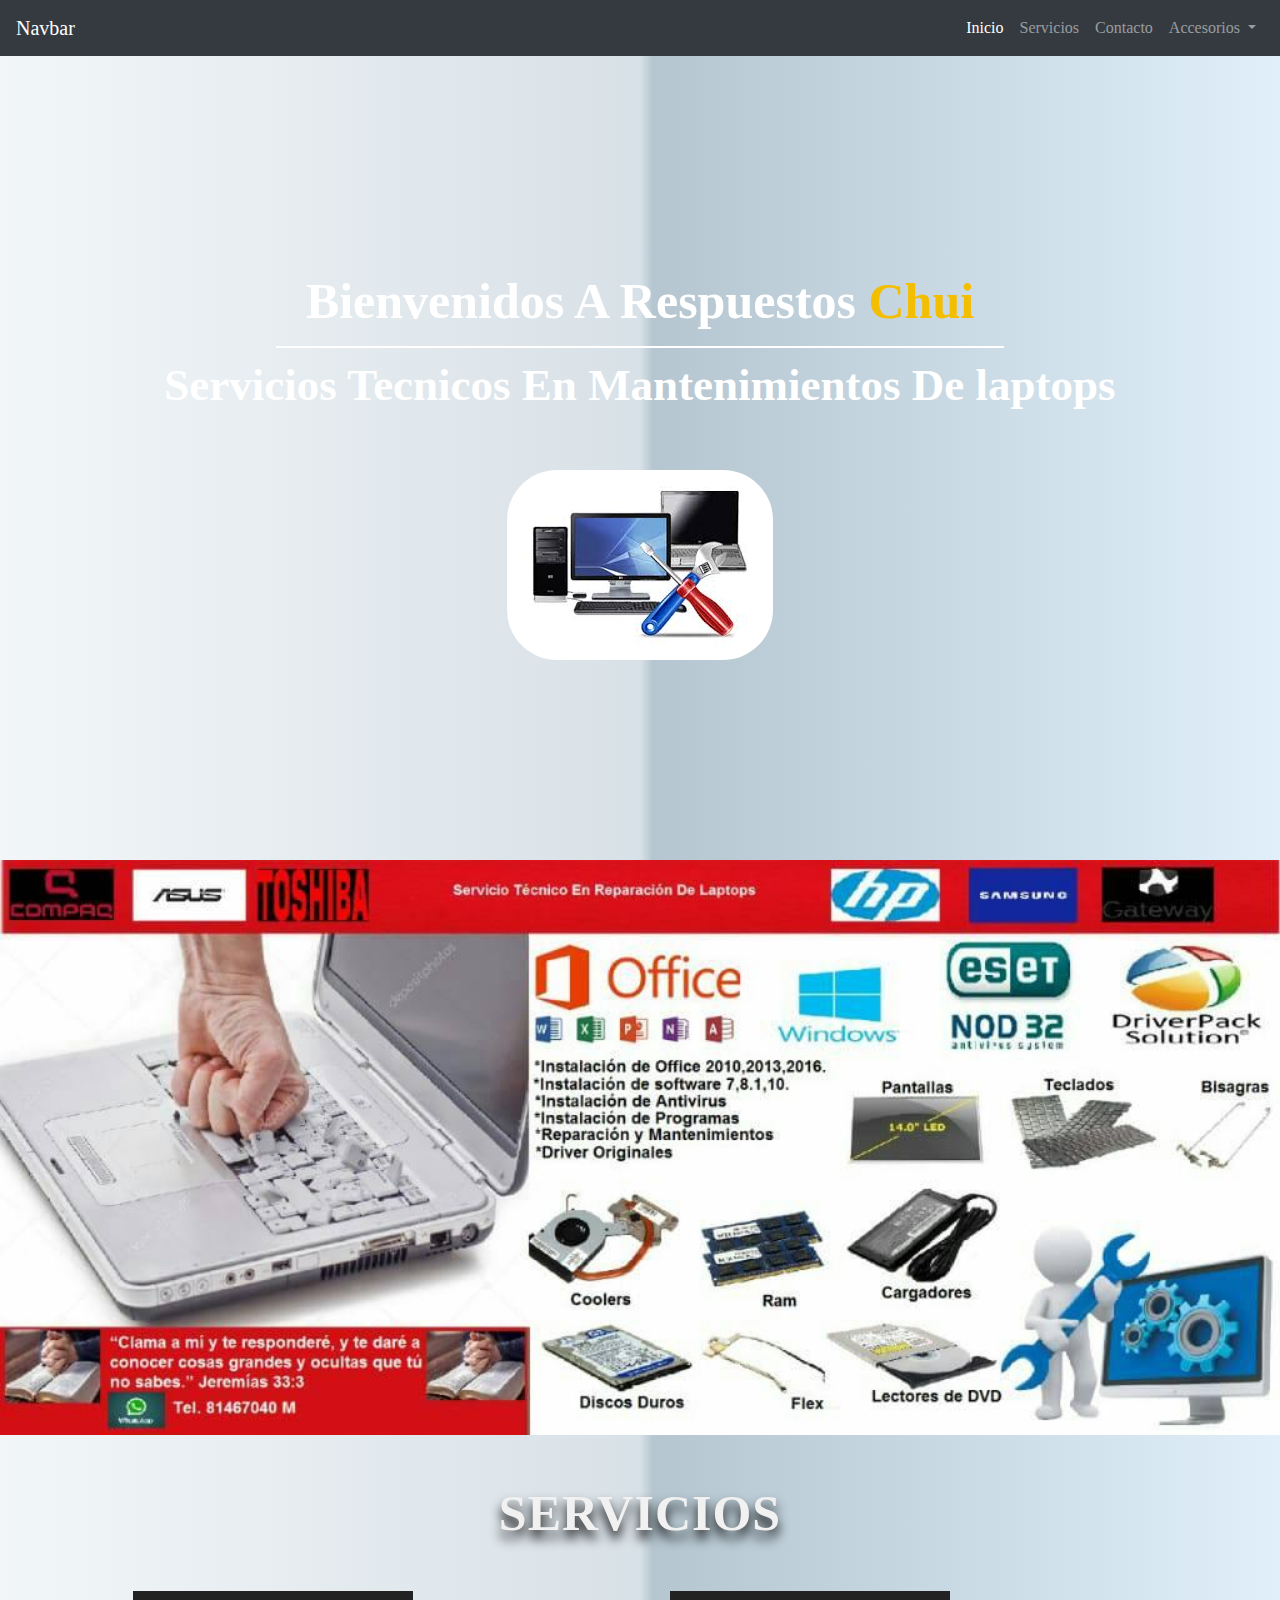
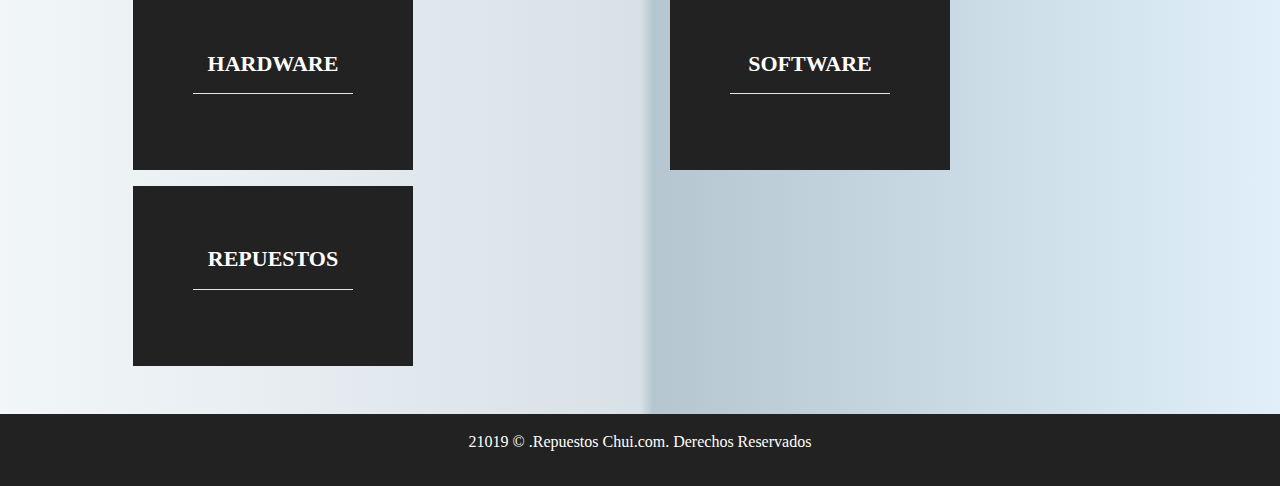
==== index.html @ 82eedc29 "Initial commit" ====
<!DOCTYPE html>
<html lang="en">
<head>
    <meta charset="UTF-8">
    <meta name="viewport" content="width=device-width, initial-scale=1.0">
    <meta http-equiv="X-UA-Compatible" content="ie=edge">
    <link rel="stylesheet" href="https://stackpath.bootstrapcdn.com/bootstrap/4.3.1/css/bootstrap.min.css" integrity="sha384-ggOyR0iXCbMQv3Xipma34MD+dH/1fQ784/j6cY/iJTQUOhcWr7x9JvoRxT2MZw1T" crossorigin="anonymous">
    
    <link rel="stylesheet" href="https://use.fontawesome.com/releases/v5.6.3/css/all.css" integrity="sha384-UHRtZLI+pbxtHCWp1t77Bi1L4ZtiqrqD80Kn4Z8NTSRyMA2Fd33n5dQ8lWUE00s/" crossorigin="anonymous"><link rel="stylesheet" href="css/animate.css">
    <title>Document</title>
</head>
<body>
 

  <nav class="navbar navbar-expand-lg navbar-dark bg-dark">
    <a class="navbar-brand" href="#">Navbar</a>
    <button class="navbar-toggler" type="button" data-toggle="collapse" data-target="#navbarNavDropdown" aria-controls="navbarNavDropdown" aria-expanded="false" aria-label="Toggle navigation">
      <span class="navbar-toggler-icon"></span>
    </button>
    <div class="collapse navbar-collapse" id="navbarNavDropdown">
      <ul class="navbar-nav ml-auto">
        <li class="nav-item active">
          <a class="nav-link" href="#">Inicio <span class="sr-only">(current)</span></a>
        </li>
        <li class="nav-item">
          <a class="nav-link" href="#servicios">Servicios</a>
        </li>
        <li class="nav-item">
          <a class="nav-link" href="#">Contacto</a>
        </li>
        <li class="nav-item dropdown">
          <a class="nav-link dropdown-toggle" href="#" id="navbarDropdownMenuLink" role="button" data-toggle="dropdown" aria-haspopup="true" aria-expanded="false">
            Accesorios
          </a>
          <div class="dropdown-menu" aria-labelledby="navbarDropdownMenuLink">
            <a class="dropdown-item" href="./Contenido/accesorios.html">teclados</a>
            <a class="dropdown-item" href="#">Mouse</a>
            <a class="dropdown-item" href="#">Repuestos</a>
          </div>
        </li>
      </ul>
    </div>
  </nav>

  </div>
                  
    <div class="container-fluid" id="banner-area">
            <div id="banner-text">
                <h1>Bienvenidos A Respuestos <span>Chui</span></h1>
                <h3>Servicios Tecnicos En Mantenimientos De laptops</h3>
                <img src="img/pc.jpg" class="mt-5 image" alt="">
           </div>
        </div>

        <div id="carouselExampleSlidesOnly" class="carousel slide" data-ride="carousel">
          <div class="carousel-inner">
            <div class="carousel-item active">
                <img src="./img/banner.jpg" class="d-block w-100" alt="Banner">
            </div>
            <div class="carousel-item">
              <img src="./img/caja_teclado1.jpg" class="d-block w-100" alt="...">
            </div>
            <div class="carousel-item">
              <img src="./img/caja_teclado2.jpg" class="d-block w-100" alt="...">
            </div>
          </div>
        </div>


        <section class="container p-5 " id="servicios">
            <h2 class="text-center mb-5">Servicios</h2>
            <div class="row ">
            <div class="col-md-6 col-sm-6 col-xl-6   text-center ">
              <div class="single-service ">
                  <i class="fas fa-tools"></i>
                  <h3>Hardware</h3>
                  <hr>
                  <p>Lorem, ipsum Lorem ipsum dolor sit. Lorem ipsum dolor sit amet consectetur adipisicing elit.  </p>
              </div>
            </div>

            <div class="  col-sm-12 col-md-6 col-lg-6   text-center ">
                <div class="single-service ">
                    <i class="fas fa-laptop"></i>
                    <h3>Software</h3>
                    <hr>
                    <p>Lorem, ipsum Lorem ipsum dolor sit. Lorem ipsum dolor sit amet consectetur adipisicing elit.  </p>
                </div>
              </div>

              <div class=" col-sm-12 col-md-6 col-lg-6  mt-3 text-center ">
                  <div class="single-service ">
                      <i class="fas fa-keyboard"></i>
                      <h3>Repuestos</h3>
                      <hr>
                      <p>Lorem, ipsum Lorem ipsum dolor sit. Lorem ipsum dolor sit amet consectetur adipisicing elit.  </p>
                  </div>
                </div>
            </div>
      

        </section>
        
    

        <footer class= "footer py-2 text-center">

          <div class="container py-2 ">
            <p>21019 &copy; .Repuestos Chui.com. Derechos Reservados</p>
          </div>
        </footer>
              
              <script>
              function openNav() {
                document.getElementById("myNav").style.width = "100%";
              }
              
              function closeNav() {
                document.getElementById("myNav").style.width = "0%";
              }
              </script>


 <script  src="https://code.jquery.com/jquery-3.4.1.js"
  integrity="sha256-WpOohJOqMqqyKL9FccASB9O0KwACQJpFTUBLTYOVvVU="
  crossorigin="anonymous"></script>
  <script src="https://code.jquery.com/jquery-3.3.1.slim.min.js" integrity="sha384-q8i/X+965DzO0rT7abK41JStQIAqVgRVzpbzo5smXKp4YfRvH+8abtTE1Pi6jizo" crossorigin="anonymous"></script>
<script src="https://cdnjs.cloudflare.com/ajax/libs/popper.js/1.14.7/umd/popper.min.js" integrity="sha384-UO2eT0CpHqdSJQ6hJty5KVphtPhzWj9WO1clHTMGa3JDZwrnQq4sF86dIHNDz0W1" crossorigin="anonymous"></script>
<script src="https://stackpath.bootstrapcdn.com/bootstrap/4.3.1/js/bootstrap.min.js" integrity="sha384-JjSmVgyd0p3pXB1rRibZUAYoIIy6OrQ6VrjIEaFf/nJGzIxFDsf4x0xIM+B07jRM" crossorigin="anonymous"></script>

</body>
</html>
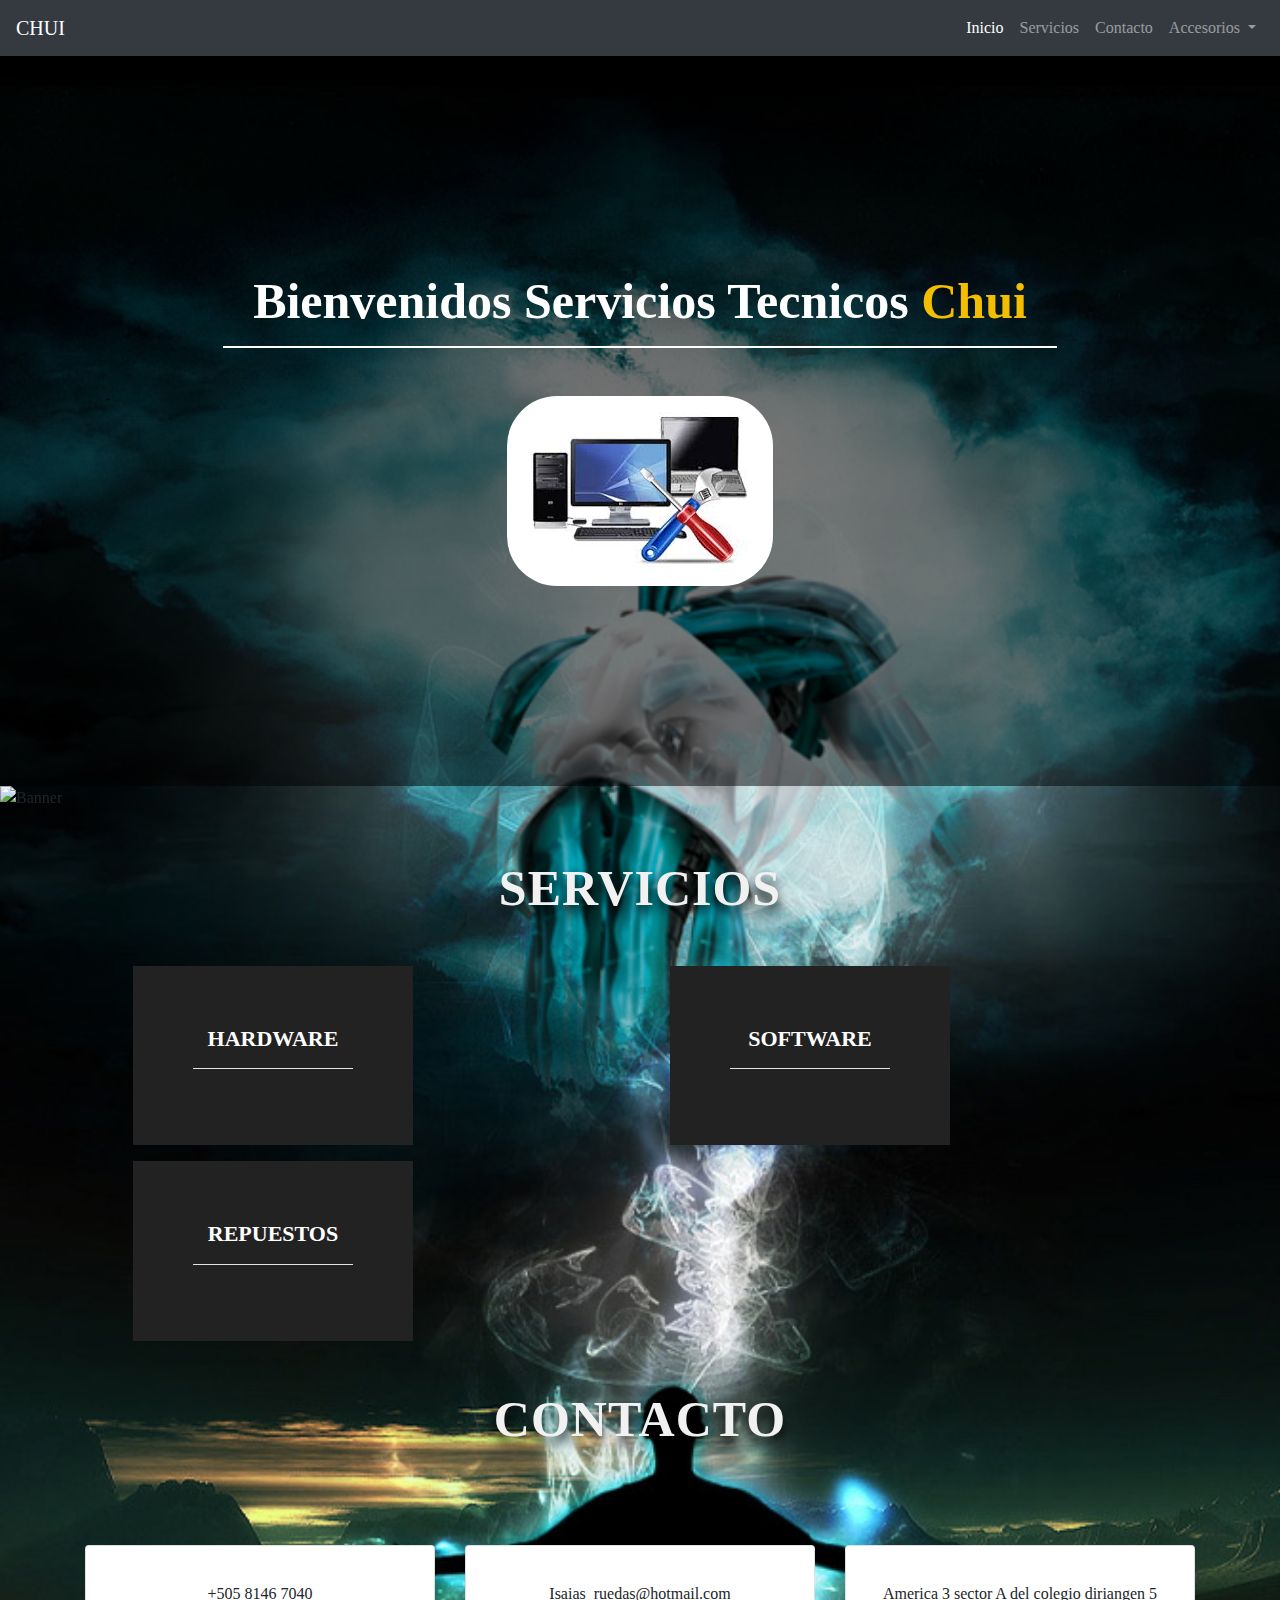
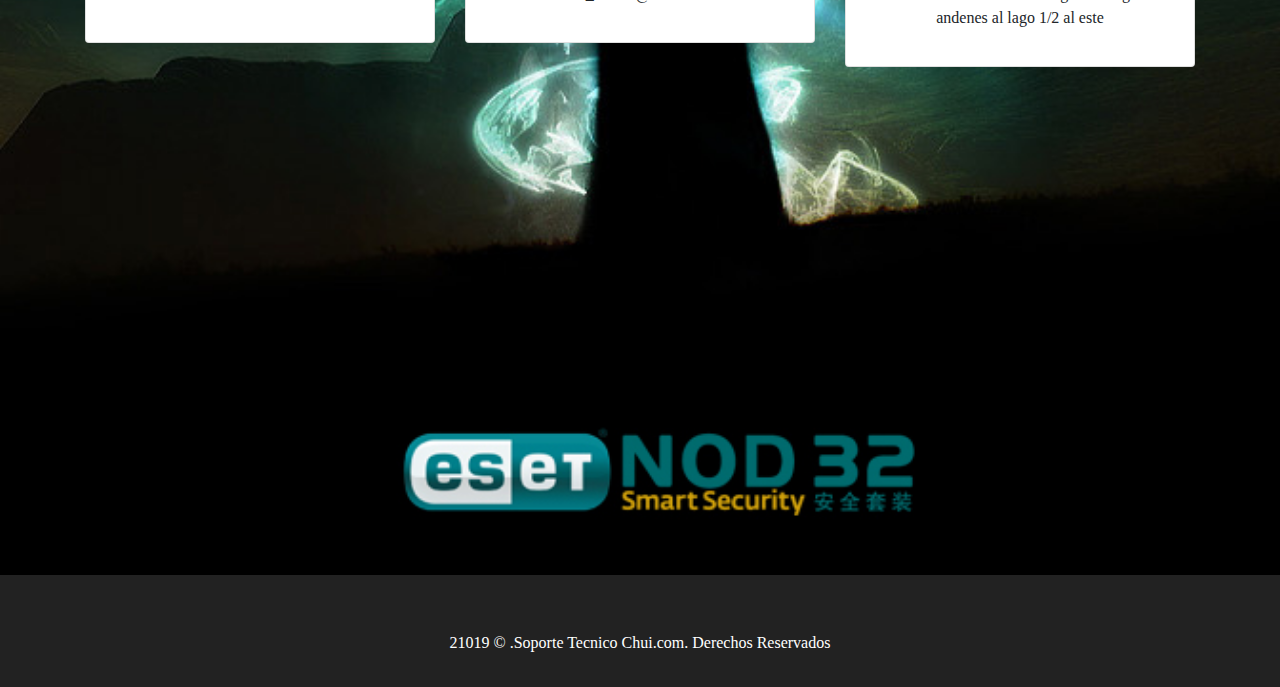
==== commit 53489efb: "Pagina de inico finalizada" ====
--- a/index.html
+++ b/index.html
@@ -13,7 +13,7 @@
  
 
   <nav class="navbar navbar-expand-lg navbar-dark bg-dark">
-    <a class="navbar-brand" href="#">Navbar</a>
+    <a class="navbar-brand" href="#">CHUI</a>
     <button class="navbar-toggler" type="button" data-toggle="collapse" data-target="#navbarNavDropdown" aria-controls="navbarNavDropdown" aria-expanded="false" aria-label="Toggle navigation">
       <span class="navbar-toggler-icon"></span>
     </button>
@@ -46,26 +46,29 @@
                   
     <div class="container-fluid" id="banner-area">
             <div id="banner-text">
-                <h1>Bienvenidos A Respuestos <span>Chui</span></h1>
-                <h3>Servicios Tecnicos En Mantenimientos De laptops</h3>
+                <h1>Bienvenidos Servicios Tecnicos  <span>Chui</span></h1>
+                <br>
                 <img src="img/pc.jpg" class="mt-5 image" alt="">
            </div>
         </div>
+        </div>
+        
 
-        <div id="carouselExampleSlidesOnly" class="carousel slide" data-ride="carousel">
-          <div class="carousel-inner">
-            <div class="carousel-item active">
-                <img src="./img/banner.jpg" class="d-block w-100" alt="Banner">
-            </div>
-            <div class="carousel-item">
-              <img src="./img/caja_teclado1.jpg" class="d-block w-100" alt="...">
-            </div>
-            <div class="carousel-item">
-              <img src="./img/caja_teclado2.jpg" class="d-block w-100" alt="...">
-            </div>
-          </div>
-        </div>
-
+        
+            <div id="carouselExampleSlidesOnly" class="carousel slide" data-ride="carousel">
+                <div class="carousel-inner">
+                  <div class="carousel-item active">
+                      <img src="./img/chui1.jpg" class="d-block w-100" alt="Banner">
+                  </div>
+                  <div class="carousel-item">
+                    <img src="./img/chui2.jpg" class="d-block w-100" alt="...">
+                  </div>
+                  <div class="carousel-item">
+                    <img src="./img/chui3.jpg" class="d-block w-100" alt="...">
+                  </div>
+                </div>
+            
+        
 
         <section class="container p-5 " id="servicios">
             <h2 class="text-center mb-5">Servicios</h2>
@@ -75,7 +78,9 @@
                   <i class="fas fa-tools"></i>
                   <h3>Hardware</h3>
                   <hr>
-                  <p>Lorem, ipsum Lorem ipsum dolor sit. Lorem ipsum dolor sit amet consectetur adipisicing elit.  </p>
+                  <p>Mantenimiento Preventivo y Correctivo </p>
+                  <p>CPU</p>
+                  <p>Laptop</p>
               </div>
             </div>
 
@@ -93,31 +98,81 @@
                       <i class="fas fa-keyboard"></i>
                       <h3>Repuestos</h3>
                       <hr>
-                      <p>Lorem, ipsum Lorem ipsum dolor sit. Lorem ipsum dolor sit amet consectetur adipisicing elit.  </p>
+                      <p>Accesorios Laptop</p>
+                      <p>Teclados/Mouse </p>
+                      <p>Pantallas/Baterias</p>
+                      <p>Tarjetas Madres/Discos Duros</p>
                   </div>
                 </div>
             </div>
       
 
         </section>
-        
+
+
+        <h2 class="text-center mb-5">Contacto</h2>
+        <div class="container">
+            <div class="row">
+                <div class="col-lg-4">
+                        <div class="card mt-5">
+                                <div class="card-body text-center">
+                                    <a href="tel://+505 8146 7040"><i class="fas fa-phone-square fa-7x text-dark "></i></a>
+                                        <p class="mt-3">+505 8146 7040</p>
+                                </div>
+                            </div>
+                </div>
+                <div class="col-lg-4">
+
+                        <div class="card mt-5">
+                                <div class="card-body text-center">
+                                    <a href="mailto:Isaias_ruedas@hotmail.com"><i class="fas fa-envelope fa-7x text-dark"></i></a>
+                                        <p class="mt-3">Isaias_ruedas@hotmail.com</p>
+                                </div>
+                            </div>
+                </div>
+
+                <div class="col-lg-4">
+
+                    <div class="card mt-5">
+                            <div class="card-body text-center">
+                                <p><i class="fas fa-map-marker-alt fa-7x"></i></p>
+                                    <p class="mt-3">America 3 sector A del colegio diriangen 5 andenes al lago 1/2 al este</p>
+                            </div>
+                        </div>
+            </div>
+            </div>
+            
+        </div>
+
+        <div id="map" class="mt-2"></div>
     
+
 
         <footer class= "footer py-2 text-center">
 
+            <div class="py-2">
+                <a href="https://www.facebook.com/"><i class="fab fa-facebook fa-2x mx-3"></i></a>
+                <a href="im6172759@gmail.com"><i class="fab fa-google fa-2x text-dark mx-3"></i></a>
+                <a href="https://www.instagram.com/josue.colin/?hl=es-la"><i class="fab fa-whatsapp text-success fa-2x mx-3"></i></a>
+               
+              </div>
           <div class="container py-2 ">
-            <p>21019 &copy; .Repuestos Chui.com. Derechos Reservados</p>
+            <p>21019 &copy; .Soporte Tecnico Chui.com. Derechos Reservados</p>
           </div>
         </footer>
               
               <script>
-              function openNav() {
-                document.getElementById("myNav").style.width = "100%";
-              }
-              
-              function closeNav() {
-                document.getElementById("myNav").style.width = "0%";
-              }
+              function iniciarMap(){
+    var coord = {lat:12.130620   ,lng: -86.210939};
+    var map = new google.maps.Map(document.getElementById('map'),{
+      zoom: 15,
+      center: coord
+    });
+    var marker = new google.maps.Marker({
+      position: coord,
+      map: map
+    });
+}
               </script>
 
 
@@ -128,5 +183,6 @@
 <script src="https://cdnjs.cloudflare.com/ajax/libs/popper.js/1.14.7/umd/popper.min.js" integrity="sha384-UO2eT0CpHqdSJQ6hJty5KVphtPhzWj9WO1clHTMGa3JDZwrnQq4sF86dIHNDz0W1" crossorigin="anonymous"></script>
 <script src="https://stackpath.bootstrapcdn.com/bootstrap/4.3.1/js/bootstrap.min.js" integrity="sha384-JjSmVgyd0p3pXB1rRibZUAYoIIy6OrQ6VrjIEaFf/nJGzIxFDsf4x0xIM+B07jRM" crossorigin="anonymous"></script>
 
+<script src="https://maps.googleapis.com/maps/api/js?key=AIzaSyBDaeWicvigtP9xPv919E-RNoxfvC-Hqik&callback=iniciarMap"></script>
 </body>
 </html>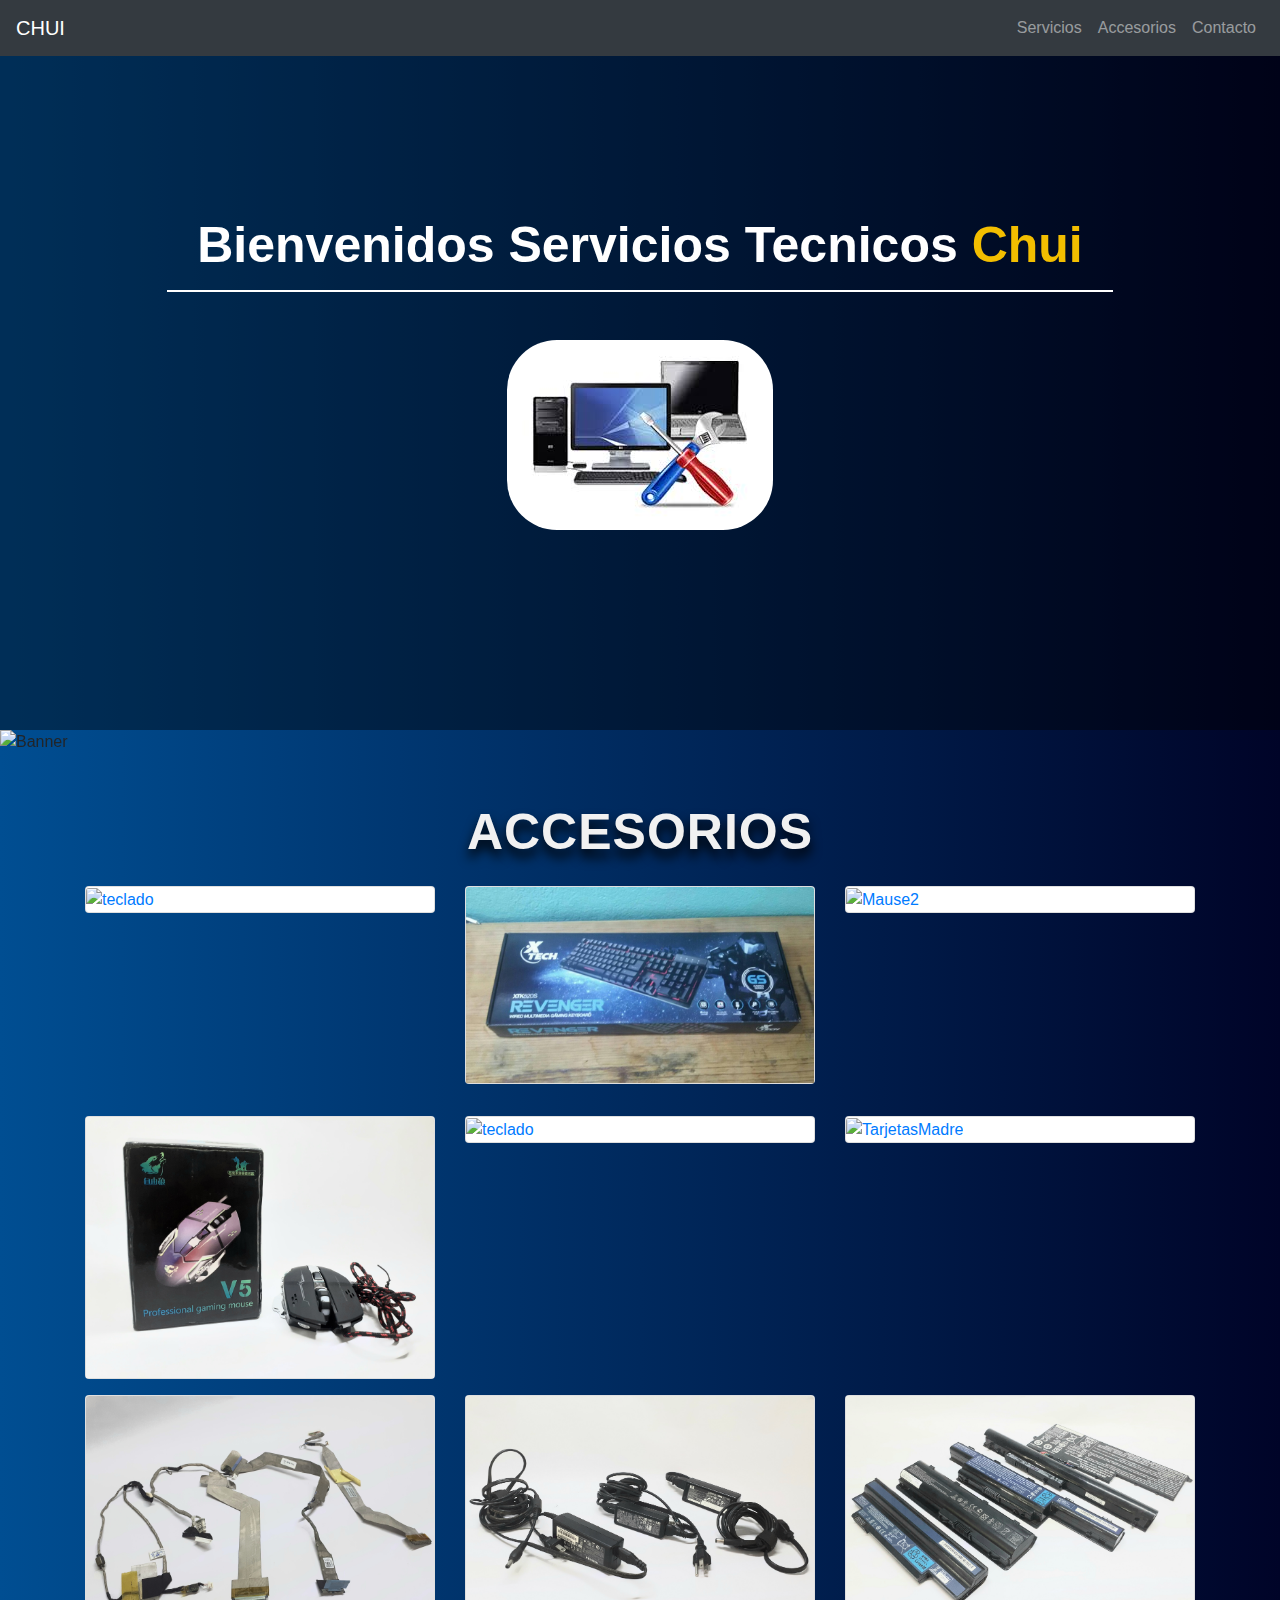
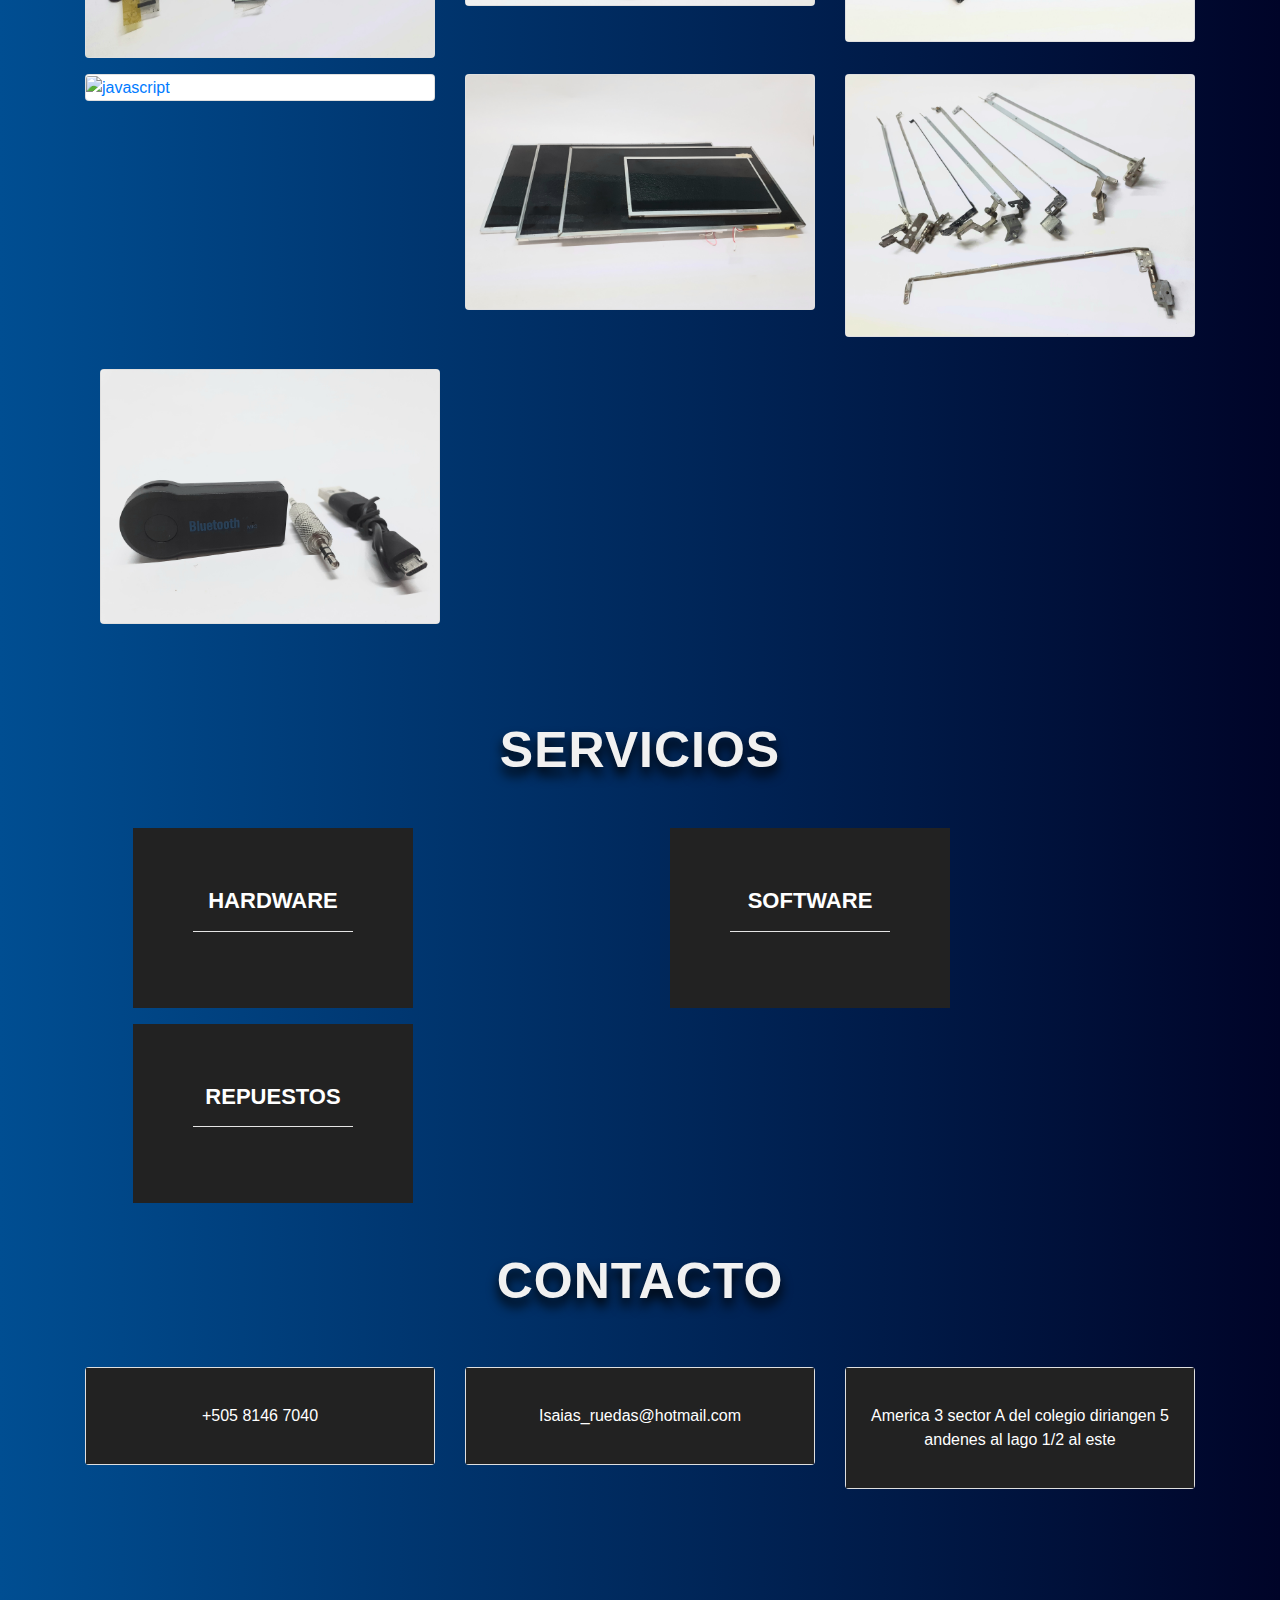
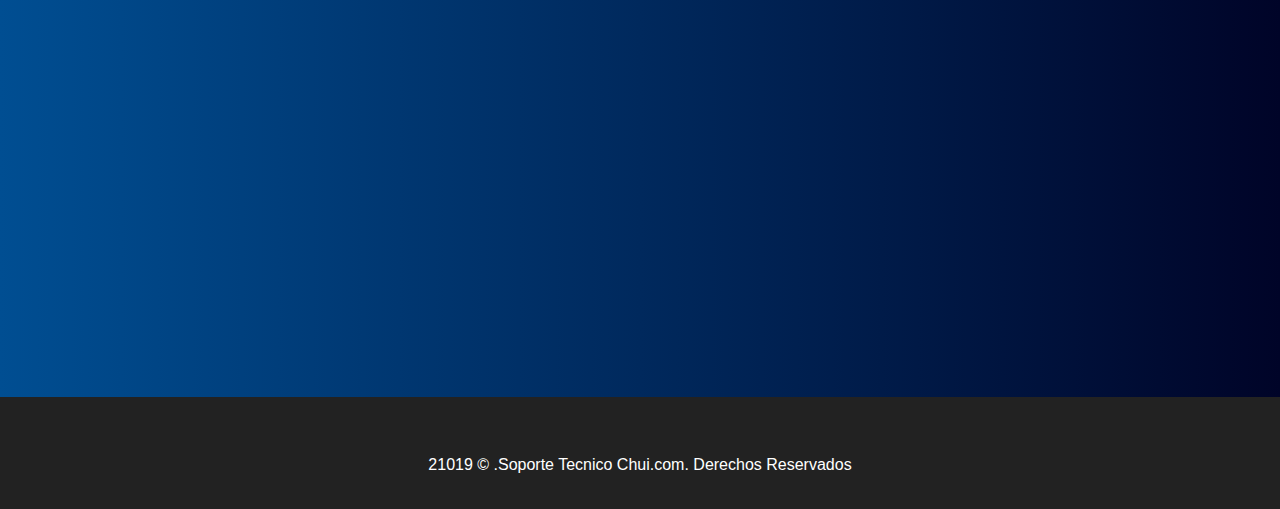
==== commit a551de4a: "Agregando mas estilo" ====
--- a/index.html
+++ b/index.html
@@ -4,47 +4,46 @@
     <meta charset="UTF-8">
     <meta name="viewport" content="width=device-width, initial-scale=1.0">
     <meta http-equiv="X-UA-Compatible" content="ie=edge">
+   
     <link rel="stylesheet" href="https://stackpath.bootstrapcdn.com/bootstrap/4.3.1/css/bootstrap.min.css" integrity="sha384-ggOyR0iXCbMQv3Xipma34MD+dH/1fQ784/j6cY/iJTQUOhcWr7x9JvoRxT2MZw1T" crossorigin="anonymous">
+     <!--Boostrap-Galery-->
+     <link rel="stylesheet" href="https://cdnjs.cloudflare.com/ajax/libs/baguettebox.js/1.8.1/baguetteBox.min.css">
     
     <link rel="stylesheet" href="https://use.fontawesome.com/releases/v5.6.3/css/all.css" integrity="sha384-UHRtZLI+pbxtHCWp1t77Bi1L4ZtiqrqD80Kn4Z8NTSRyMA2Fd33n5dQ8lWUE00s/" crossorigin="anonymous"><link rel="stylesheet" href="css/animate.css">
-    <title>Document</title>
+    <!--tipo de letra-->
+    <link href="https://fonts.googleapis.com/css?family=Luckiest+Guy&display=swap" rel="stylesheet">
+    <!--icono-->
+    <link rel="icon" href="./img/icono.ico">
+    <title>Soporte Tecnico CHUI</title>
 </head>
 <body>
  
 
-  <nav class="navbar navbar-expand-lg navbar-dark bg-dark">
-    <a class="navbar-brand" href="#">CHUI</a>
+  <nav class="navbar fixed-top  text-center navbar-expand-lg navbar-dark bg-dark">
+    <a class="navbar-brand" href="#inicio">CHUI</a>
     <button class="navbar-toggler" type="button" data-toggle="collapse" data-target="#navbarNavDropdown" aria-controls="navbarNavDropdown" aria-expanded="false" aria-label="Toggle navigation">
       <span class="navbar-toggler-icon"></span>
     </button>
     <div class="collapse navbar-collapse" id="navbarNavDropdown">
       <ul class="navbar-nav ml-auto">
-        <li class="nav-item active">
-          <a class="nav-link" href="#">Inicio <span class="sr-only">(current)</span></a>
+        <li class="nav-item">
+          <a class="nav-link" href="#servicios"><i class="fas fa-cogs"></i> Servicios</a>
         </li>
         <li class="nav-item">
-          <a class="nav-link" href="#servicios">Servicios</a>
+          <a class="nav-link" href="#accesorios"><i class="fas fa-shopping-cart"></i>Accesorios</a>
         </li>
         <li class="nav-item">
-          <a class="nav-link" href="#">Contacto</a>
+          <a class="nav-link" href="#contacto"><i class="fas fa-address-card"></i> Contacto</a>  
         </li>
-        <li class="nav-item dropdown">
-          <a class="nav-link dropdown-toggle" href="#" id="navbarDropdownMenuLink" role="button" data-toggle="dropdown" aria-haspopup="true" aria-expanded="false">
-            Accesorios
-          </a>
-          <div class="dropdown-menu" aria-labelledby="navbarDropdownMenuLink">
-            <a class="dropdown-item" href="./Contenido/accesorios.html">teclados</a>
-            <a class="dropdown-item" href="#">Mouse</a>
-            <a class="dropdown-item" href="#">Repuestos</a>
-          </div>
-        </li>
+        
       </ul>
     </div>
   </nav>
 
   </div>
-                  
-    <div class="container-fluid" id="banner-area">
+     
+        <section id="inicio">
+          <div class="container-fluid" id="banner-area">
             <div id="banner-text">
                 <h1>Bienvenidos Servicios Tecnicos  <span>Chui</span></h1>
                 <br>
@@ -61,14 +60,134 @@
                       <img src="./img/chui1.jpg" class="d-block w-100" alt="Banner">
                   </div>
                   <div class="carousel-item">
-                    <img src="./img/chui2.jpg" class="d-block w-100" alt="...">
+                    <img src="./img/chui2.jpg" class="d-block w-100" alt="Banner2">
                   </div>
                   <div class="carousel-item">
-                    <img src="./img/chui3.jpg" class="d-block w-100" alt="...">
-                  </div>
-                </div>
+                    <img src="./img/chui3.jpg" class="d-block w-100" alt="Banner3">
+                  </div>
+                </div>
+          
+        </section>        
             
-        
+          <section id="accesorios">
+
+            
+            <div class="container gallery-container my-5">
+                  
+              <h2 class="text-center  mb-4">Accesorios </h2>
+              
+             
+              <div class="tz-gallery mt-3">
+            
+                  <div class="row mb-3">
+                      <div class="col-md-4">
+                          <div class="card mb-3">
+                              <a class="lightbox" href="./img/Tecl;ados gamer 1 (1).jpg">
+                              <img src="./img/Tecl;ados gamer 1 (1).jpg" alt="teclado" class="card-img-top">
+                              </a>
+                          </div>
+                      </div>
+                       
+                      <div class="col-md-4 ">
+                          <div class="card mb-3">
+                              <a class="lightbox" href="./img/caja_mouse1.jpg">
+                              <img src="./img/caja_teclado1.jpg" alt="mause" class="card-img-top">
+                              </a>
+                          </div>
+                      </div>
+                       
+                      <div class="col-md-4 ">
+                          <div class="card mb-3">
+                              <a class="lightbox" href="./img/Mause gamer 1 (3).jpg">
+                              <img src="./img/Mause gamer 1 (3).jpg" alt="Mause2" class="card-img-top">
+                              </a>
+                          </div>
+                      </div>
+                  </div>
+                    <div class="row mb-3"> 
+                      <div class="col-md-4">
+                          <div class="card mb-3">
+                              <a class="lightbox" href="./img/Mause gamer 1 (4).jpg ">
+                              <img src="./img/Mause gamer 1 (4).jpg" alt="Mouse " class="card-img-top">
+                              </a>
+                          </div>
+                      </div>
+                       
+                      <div class="col-md-4">
+                          <div class="card mb-3">
+                              <a class="lightbox" href="./img/teclados (1).jpg">
+                              <img src="./img/teclados (1).jpg" alt="teclado" class="card-img-top">
+                              </a>
+                          </div>
+                      </div>
+                       
+                      <div class="col-md-4">
+                          <div class="card mb-3">
+                              <a class="lightbox" href="./img/Tarjeta madre (1).jpg">
+                              <img src="./img/Tarjeta madre (1).jpg" alt="TarjetasMadre" class="card-img-top">
+                              </a>
+                          </div>
+                      </div>
+
+                      
+                      <div class="col-md-4">
+                              <div class="card mb-3">
+                                  <a class="lightbox" href="./img/Flex (1).jpg">
+                                  <img src="./img/Flex (1).jpg" alt="Flex" class="card-img-top">
+                                  </a>
+                              </div>
+                          </div>
+
+                          <div class="col-md-4">
+                              <div class="card mb-3">
+                                  <a class="lightbox" href="./img/Cargador (1).jpg">
+                                  <img src="./img/Cargador (1).jpg" alt="Cargadores" class="card-img-top">
+                                  </a>
+                              </div>
+                          </div>  
+
+                          <div class="col-md-4">
+                              <div class="card mb-3">
+                                  <a class="lightbox" href="./img/Bateria.jpg">
+                                  <img src="./img/Bateria.jpg" alt="Baterias" class="card-img-top">
+                                  </a>
+                              </div>
+                          </div>
+
+                          <div class="col-md-4">
+                            <div class="card mb-3">
+                                <a class="lightbox" href="./img/Disco duro laptop.jpg">
+                                <img src="./img/Disco duro laptop.jpg" alt="javascript" class="card-img-top">
+                                </a>
+                            </div>
+                        </div>
+                        <div class="col-md-4">
+                          <div class="card mb-3">
+                              <a class="lightbox" href="./img/Pantalla LCD Y LED .jpg">
+                              <img src="./img/Pantalla LCD Y LED .jpg" alt="Pantallas" class="card-img-top">
+                              </a>
+                          </div>
+                      </div>
+                      <div class="col-md-4">
+                        <div class="card mb-3">
+                            <a class="lightbox" href="./img/bisagras1.jpg">
+                            <img src="./img/bisagras1.jpg" alt="Bisagras" class="card-img-top">
+                            </a>
+                        </div>
+                    </div>
+                      
+                  </div>
+                  <div class="col-md-4">
+                    <div class="card mb-3">
+                        <a class="lightbox" href="./img/Adaptador bluetooth.jpg">
+                        <img src="./img/Adaptador bluetooth.jpg" alt="Adaptador" class="card-img-top">
+                        </a>
+                    </div>
+                </div>
+                  </div>
+            
+              </div>
+          </section>
 
         <section class="container p-5 " id="servicios">
             <h2 class="text-center mb-5">Servicios</h2>
@@ -89,8 +208,10 @@
                     <i class="fas fa-laptop"></i>
                     <h3>Software</h3>
                     <hr>
-                    <p>Lorem, ipsum Lorem ipsum dolor sit. Lorem ipsum dolor sit amet consectetur adipisicing elit.  </p>
-                </div>
+                    <p>Intalacion de Office 2010,2013,2016,2019</p>
+                    <p>Intalacion de windows xp,7,8,10</p>
+                    <p>Intalacion de Antivirus</p>
+                  </div>
               </div>
 
               <div class=" col-sm-12 col-md-6 col-lg-6  mt-3 text-center ">
@@ -109,42 +230,44 @@
 
         </section>
 
-
-        <h2 class="text-center mb-5">Contacto</h2>
-        <div class="container">
-            <div class="row">
-                <div class="col-lg-4">
+          <section id="contacto">
+            <div class="container">
+              <h2 class="text-center">Contacto</h2>
+              <div class="row">
+                    <div class="col-lg-4">
+                            <div class="card mt-5">
+                                    <div class="card-body color text-center">
+                                        <a href="tel://+505 8146 7040"><i class="fas fa-phone-square fa-7x text-white "></i></a>
+                                            <p class="mt-3">+505 8146 7040</p>
+                                    </div>
+                                </div>
+                    </div>
+                    <div class="col-lg-4">
+    
+                            <div class="card mt-5">
+                                    <div class="card-body color text-center">
+                                        <a href="mailto:Isaias_ruedas@hotmail.com"><i class="fas fa-envelope fa-7x text-white"></i></a>
+                                            <p class="mt-3">Isaias_ruedas@hotmail.com</p>
+                                    </div>
+                                </div>
+                    </div>
+    
+                    <div class="col-lg-4">
+    
                         <div class="card mt-5">
-                                <div class="card-body text-center">
-                                    <a href="tel://+505 8146 7040"><i class="fas fa-phone-square fa-7x text-dark "></i></a>
-                                        <p class="mt-3">+505 8146 7040</p>
+                                <div class="card-body color text-center">
+                                    <p><i class="fas fa-map-marker-alt fa-7x"></i></p>
+                                        <p class="mt-3">America 3 sector A del colegio diriangen 5 andenes al lago 1/2 al este</p>
                                 </div>
                             </div>
                 </div>
-                <div class="col-lg-4">
-
-                        <div class="card mt-5">
-                                <div class="card-body text-center">
-                                    <a href="mailto:Isaias_ruedas@hotmail.com"><i class="fas fa-envelope fa-7x text-dark"></i></a>
-                                        <p class="mt-3">Isaias_ruedas@hotmail.com</p>
-                                </div>
-                            </div>
-                </div>
-
-                <div class="col-lg-4">
-
-                    <div class="card mt-5">
-                            <div class="card-body text-center">
-                                <p><i class="fas fa-map-marker-alt fa-7x"></i></p>
-                                    <p class="mt-3">America 3 sector A del colegio diriangen 5 andenes al lago 1/2 al este</p>
-                            </div>
-                        </div>
+                </div>
+                
             </div>
-            </div>
-            
-        </div>
-
-        <div id="map" class="mt-2"></div>
+    
+            <div id="map" class="mt-2"></div>
+                
+          </section>
     
 
 
@@ -161,28 +284,20 @@
           </div>
         </footer>
               
-              <script>
-              function iniciarMap(){
-    var coord = {lat:12.130620   ,lng: -86.210939};
-    var map = new google.maps.Map(document.getElementById('map'),{
-      zoom: 15,
-      center: coord
-    });
-    var marker = new google.maps.Marker({
-      position: coord,
-      map: map
-    });
-}
-              </script>
-
-
- <script  src="https://code.jquery.com/jquery-3.4.1.js"
-  integrity="sha256-WpOohJOqMqqyKL9FccASB9O0KwACQJpFTUBLTYOVvVU="
-  crossorigin="anonymous"></script>
-  <script src="https://code.jquery.com/jquery-3.3.1.slim.min.js" integrity="sha384-q8i/X+965DzO0rT7abK41JStQIAqVgRVzpbzo5smXKp4YfRvH+8abtTE1Pi6jizo" crossorigin="anonymous"></script>
-<script src="https://cdnjs.cloudflare.com/ajax/libs/popper.js/1.14.7/umd/popper.min.js" integrity="sha384-UO2eT0CpHqdSJQ6hJty5KVphtPhzWj9WO1clHTMGa3JDZwrnQq4sF86dIHNDz0W1" crossorigin="anonymous"></script>
-<script src="https://stackpath.bootstrapcdn.com/bootstrap/4.3.1/js/bootstrap.min.js" integrity="sha384-JjSmVgyd0p3pXB1rRibZUAYoIIy6OrQ6VrjIEaFf/nJGzIxFDsf4x0xIM+B07jRM" crossorigin="anonymous"></script>
-
+
+
+
+
+
+ <!--Boostrap-->
+ <script src="https://code.jquery.com/jquery-3.3.1.js"></script>
+ <script src="https://cdnjs.cloudflare.com/ajax/libs/popper.js/1.14.3/umd/popper.min.js" integrity="sha384-ZMP7rVo3mIykV+2+9J3UJ46jBk0WLaUAdn689aCwoqbBJiSnjAK/l8WvCWPIPm49" crossorigin="anonymous"></script>
+ <script src="https://stackpath.bootstrapcdn.com/bootstrap/4.1.3/js/bootstrap.min.js" integrity="sha384-ChfqqxuZUCnJSK3+MXmPNIyE6ZbWh2IMqE241rYiqJxyMiZ6OW/JmZQ5stwEULTy" crossorigin="anonymous"></script>
+ <!--galeria-->
+       <script  src=" https://cdnjs.cloudflare.com/ajax/libs/baguettebox.js/1.8.1/baguetteBox.min.js"></script>
+ <!--javascrip Propio-->
+ <script src="./js/script.js"></script>    
 <script src="https://maps.googleapis.com/maps/api/js?key=AIzaSyBDaeWicvigtP9xPv919E-RNoxfvC-Hqik&callback=iniciarMap"></script>
-</body>
+  
+  </body>
 </html>